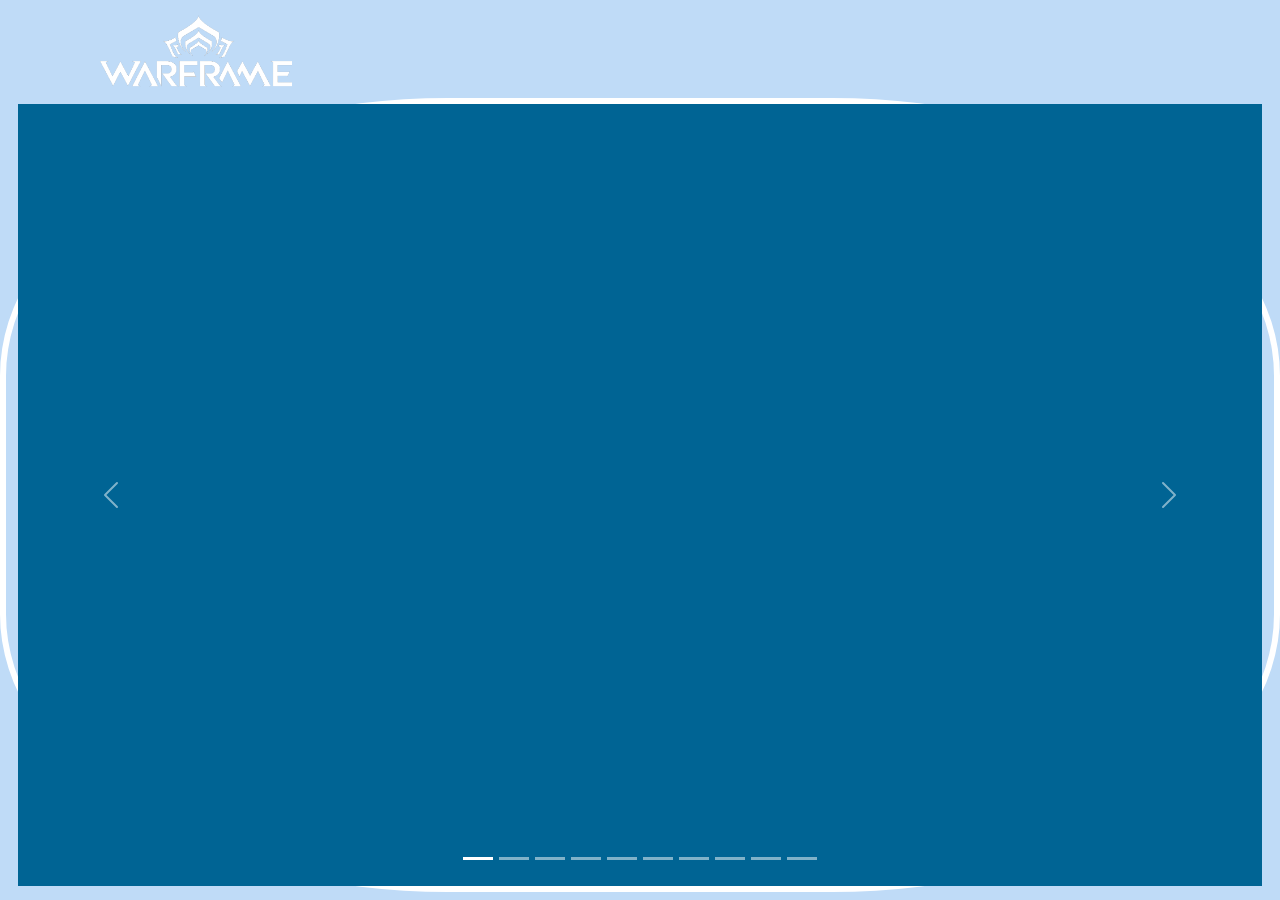
==== index.html @ a5e3ead3 "Comenzada reestructuracion" ====
<!DOCTYPE html>
<html lang="es">

<head>
    <meta charset="UTF-8">
    <meta http-equiv="X-UA-Compatible" content="IE=edge">
    <meta name="viewport" content="width=device-width, initial-scale=1.0">
    <title>Welcome to Warframe</title>
    <link rel="stylesheet" href="css/bootstrap/css/bootstrap.min.css">
    <link rel="stylesheet" href="css/sass/main.css">
    <script src="css/bootstrap/js/bootstrap.bundle.js"></script>
</head>

<body>
    <video src="media/video/background-video.webm" autoplay="true" muted="true" loop="true"></video>
    <div class="container-fluid">
        <div class="row">
            <div id="header" class="col-12">
                <img id="logo" src="media/img/logo.png">
            </div>
        </div>
        <div class="row">
            <div id="floatBox" class="col-12">
                <div id="slider" class="carousel slide" data-bs-ride="carousel">
                    <div class="carousel-indicators">
                        <button type="button" data-bs-target="#slider" data-bs-slide-to="0" class="active"
                            aria-current="true" aria-label="Slide 1"></button>
                        <button type="button" data-bs-target="#slider" data-bs-slide-to="1"
                            aria-label="Slide 2"></button>
                        <button type="button" data-bs-target="#slider" data-bs-slide-to="2"
                            aria-label="Slide 3"></button>
                        <button type="button" data-bs-target="#slider" data-bs-slide-to="3"
                            aria-label="Slide 4"></button>
                        <button type="button" data-bs-target="#slider" data-bs-slide-to="4"
                            aria-label="Slide 5"></button>
                        <button type="button" data-bs-target="#slider" data-bs-slide-to="5"
                            aria-label="Slide 6"></button>
                        <button type="button" data-bs-target="#slider" data-bs-slide-to="6"
                            aria-label="Slide 7"></button>
                        <button type="button" data-bs-target="#slider" data-bs-slide-to="7"
                            aria-label="Slide 8"></button>
                        <button type="button" data-bs-target="#slider" data-bs-slide-to="8"
                            aria-label="Slide 9"></button>
                        <button type="button" data-bs-target="#slider" data-bs-slide-to="9"
                            aria-label="Slide 10"></button>
                    </div>
                    <div class="carousel-inner">
                        <div class="carousel-item active">
                            <a href="./subpages/1_subpage.html">
                                <video class="videopj" autoplay loop muted>
                                    <source src="//n9e5v4d8.ssl.hwcdn.net/images/warframes/diorama/ash.webm">
                                </video>
                            </a>
                            <div class="carousel-caption d-none d-md-block">
                                <h5>Ash</h5>
                                <p>ASH ES IDEAL PARA JUGADORES QUE BUSCAN UN ENFOQUE MÁS CAUTELOSO AL COMBATIR.
                                    SUS HABILIDADES LETALES SE COMPLEMENTAN CON PODERES DE DISTRACCIÓN.</p>
                            </div>
                        </div>
                        <div class="carousel-item">
                            <a href="./subpages/1_subpage.html">
                                <video class="videopj" autoplay loop muted>
                                    <source src="//n9e5v4d8.ssl.hwcdn.net/images/warframes/diorama/atlas.webm">
                                </video>
                            </a>
                            <div class="carousel-caption d-none d-md-block">
                                <h5>Atlas</h5>
                                <p>TITÁN DE PIEDRA, SEÑOR DE LOS ELEMENTALES DE TIERRA.</p>
                            </div>
                        </div>
                        <div class="carousel-item">
                            <a href="./subpages/1_subpage.html">
                                <video class="videopj" autoplay loop muted>
                                    <source src="//n9e5v4d8.ssl.hwcdn.net/images/warframes/diorama/banshee.webm">
                                </video>
                            </a>
                            <div class="carousel-caption d-none d-md-block">
                                <h5>Banshee</h5>
                                <p>USANDO UNA COMBINACIÓN DE ATAQUES Y DETECCIÓN ACÚSTICA DE OBJETIVOS, BANSHEE
                                    ES IDEAL TANTO PARA UN ESTILO DE JUEGO SIGILOSO COMO PARA PAPELES DE APOYO.
                                </p>
                            </div>
                        </div>
                        <div class="carousel-item">
                            <a href="./subpages/1_subpage.html">
                                <video class="videopj" autoplay loop muted>
                                    <source src="//n9e5v4d8.ssl.hwcdn.net/images/warframes/diorama/baruuk.webm">
                                </video>
                            </a>
                            <div class="carousel-caption d-none d-md-block">
                                <h5>Baruuk</h5>
                                <p>CUÍDENSE DE LA FURIA DE ALGUIEN VERDADERAMENTE PACIENTE. LLEVADO MÁS ALLÁ DE
                                    SU LÍMITE, UN MAESTRO REACIO DESATA SU TORMENTA INTERNA.</p>
                            </div>
                        </div>
                        <div class="carousel-item">
                            <a href="./subpages/1_subpage.html">
                                <video class="videopj" autoplay loop muted>
                                    <source src="//n9e5v4d8.ssl.hwcdn.net/images/warframes/diorama/caliban.webm">
                                </video>
                            </a>
                            <div class="carousel-caption d-none d-md-block">
                                <h5>Caliban</h5>
                                <p>ESTE ES CALIBAN, EL SOBREVIVIENTE, EL QUE SE ADAPTA. HEREDERO DE LOS REINOS
                                    GEMELOS DE VIDA CONSCIENTE Y BIOLÓGICA. LIBÉRALO DEL ABERRANTE CAMINO AL QUE
                                    FUE CONSIGNADO POR SU CREADOR: ERRA.</p>
                            </div>
                        </div>
                        <div class="carousel-item">
                            <a href="./subpages/1_subpage.html">
                                <video class="videopj" autoplay loop muted>
                                    <source src="//n9e5v4d8.ssl.hwcdn.net/images/warframes/diorama/chroma.webm">
                                </video>
                            </a>
                            <div class="carousel-caption d-none d-md-block">
                                <h5>Chroma</h5>
                                <p>UN MAESTRO DE MORTALES ELEMENTOS, CHROMA PUEDE ALTERAR SU DAÑO AL CAMBIAR SU
                                    COLOR EMISIVO.</p>
                            </div>
                        </div>
                        <div class="carousel-item">
                            <a href="./subpages/1_subpage.html">
                                <video class="videopj" autoplay loop muted>
                                    <source src="//n9e5v4d8.ssl.hwcdn.net/images/warframes/diorama/ember.webm">
                                </video>
                            </a>
                            <div class="carousel-caption d-none d-md-block">
                                <h5>Ember</h5>
                                <p>EMBER ES UNA PESADILLA PARA OBJETIVOS CON BLINDAJE LIGERO. EMBER PUEDE
                                    SOBRECALENTAR EL AIRE, LO QUE PROPORCIONA SORPRENDENTES POSIBILIDADES DE
                                    CONTROL DE MASAS.</p>
                            </div>
                        </div>
                        <div class="carousel-item">
                            <a href="./subpages/1_subpage.html">
                                <video class="videopj" autoplay loop muted>
                                    <source src="//n9e5v4d8.ssl.hwcdn.net/images/warframes/diorama/equinox.webm">
                                </video>
                            </a>
                            <div class="carousel-caption d-none d-md-block">
                                <h5>Equinox</h5>
                                <p>DIVIDIDA ENTRE EL DÍA Y LA NOCHE, EQUINOX MANIFIESTA FORMAS AGRESIVAS Y
                                    DEFENSIVAS A SU VOLUNTAD.</p>
                            </div>
                        </div>
                        <div class="carousel-item">
                            <a href="./subpages/1_subpage.html">
                                <video class="videopj" autoplay loop muted>
                                    <source src="//n9e5v4d8.ssl.hwcdn.net/images/warframes/diorama/excalibur.webm">
                                </video>
                            </a>
                            <div class="carousel-caption d-none d-md-block">
                                <h5>Excalibur</h5>
                                <p>UN EQUILIBRIO PERFECTO ENTRE MOVILIDAD Y OFENSIVA, EXCALIBUR ES EL WARFRAME
                                    IDEAL PARA JUGADORES NUEVOS.

                                </p>
                            </div>
                        </div>
                        <div class="carousel-item">
                            <a href="./subpages/1_subpage.html">
                                <video class="videopj" autoplay loop muted>
                                    <source src="//n9e5v4d8.ssl.hwcdn.net/images/warframes/diorama/frost.webm">
                                </video>
                            </a>
                            <div class="carousel-caption d-none d-md-block">
                                <h5>Frost</h5>
                                <p>CANALIZANDO LA HUMEDAD Y VAPOR DEL ENTORNO, FROST CREA FORMIDABLES DEFENSAS Y
                                    ATAQUES LETALES DE CONDICIONES BAJO CERO.
                                </p>
                            </div>
                        </div>
                    </div>
                    <button class="carousel-control-prev" type="button" data-bs-target="#slider" data-bs-slide="prev">
                        <span class="carousel-control-prev-icon" aria-hidden="true"></span>
                        <span class="visually-hidden">Previous</span>
                    </button>
                    <button class="carousel-control-next" type="button" data-bs-target="#slider" data-bs-slide="next">
                        <span class="carousel-control-next-icon" aria-hidden="true"></span>
                        <span class="visually-hidden">Next</span>
                    </button>
                </div>
            </div>
        </div>
    </div>
</body>

</html>
---- css/sass/main.css ----
* {
  margin: 0;
  padding: 0;
}

html, body {
  height: 100%;
  background-color: #BFDBF7;
}

video {
  position: absolute;
  right: 0;
  bottom: 0;
  z-index: 0;
}

.container-fluid {
  position: relative;
  z-index: 1;
}

.container-fluid {
  height: 100vh;
}

.row:nth-child(2) {
  height: calc(100vh - 106.34px);
}

#header {
  padding: 10px 100px;
}
#header #logo {
  max-width: 15vw;
}

#floatBox {
  border: 6px solid white;
  border-radius: 35%;
}

.carousel-caption {
  background-color: rgba(0, 0, 0, 0.5);
  font-family: "Agency FB";
  font-weight: 900;
  border-radius: 35%;
}

#title {
  color: white;
  font-family: Verdana, Geneva, Tahoma, sans-serif;
  font-size: 6vh;
  position: relative;
  top: 3.5vh;
  left: 5vh;
}

#slider {
  background-color: #006494;
  height: 100%;
}

.footer {
  position: fixed;
  left: 50%;
  bottom: -20px;
  width: 140vh;
  height: 4vh;
  background-color: #051923;
  color: white;
  transform: translate(-50%, -50%);
}/*# sourceMappingURL=main.css.map */
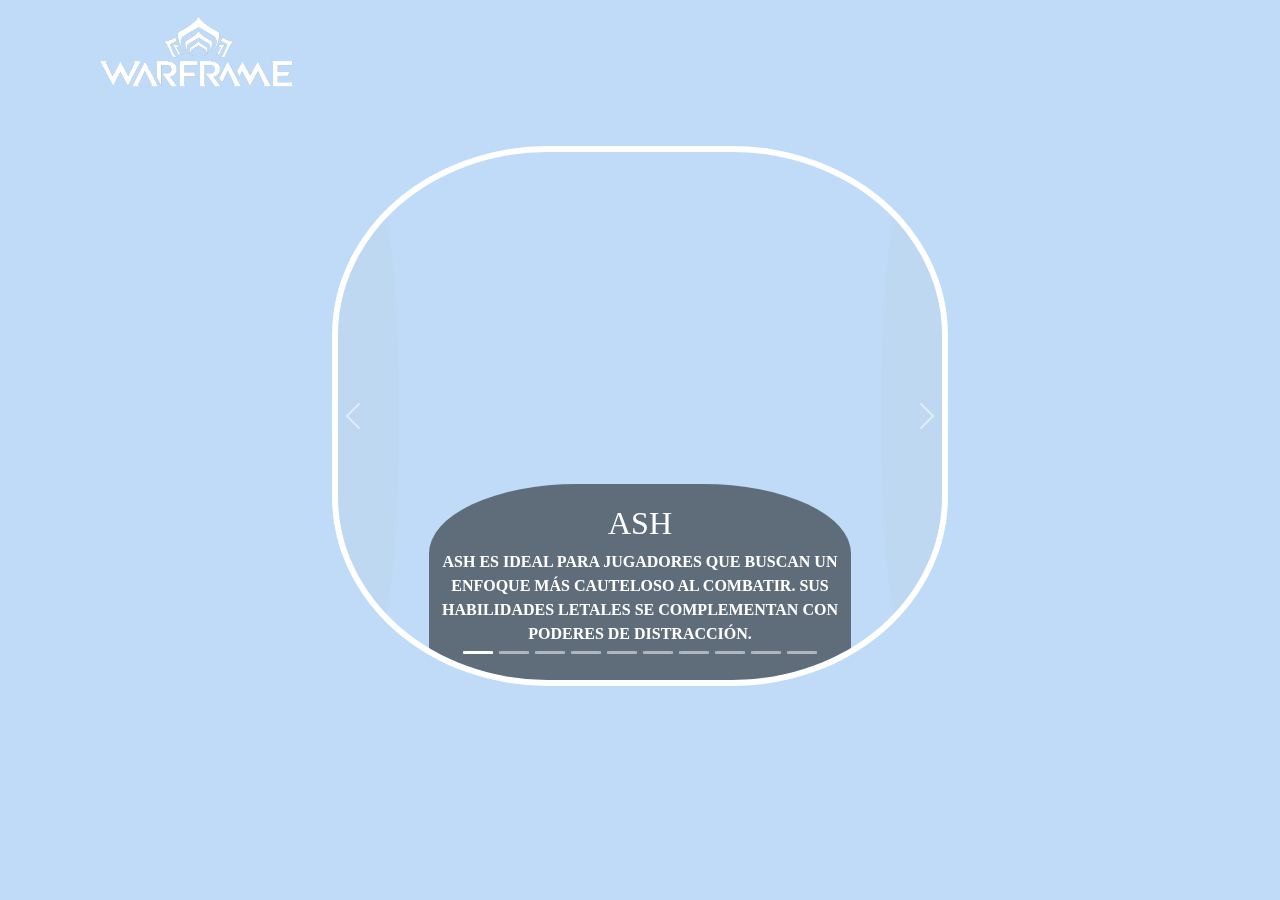
==== commit 4aa61d21: "index migrado a bootstrap" ====
--- a/index.html
+++ b/index.html
@@ -16,12 +16,13 @@
     <div class="container-fluid">
         <div class="row">
             <div id="header" class="col-12">
-                <img id="logo" src="media/img/logo.png">
+                <img src="media/img/logo.png">
             </div>
         </div>
         <div class="row">
-            <div id="floatBox" class="col-12">
-                <div id="slider" class="carousel slide" data-bs-ride="carousel">
+            <div class="col-3"></div>
+            <div class="col-6 mt-5">
+                <div id="slider" class="carousel slide" data-bs-ride="carousel" data-bs-interval="10000">
                     <div class="carousel-indicators">
                         <button type="button" data-bs-target="#slider" data-bs-slide-to="0" class="active"
                             aria-current="true" aria-label="Slide 1"></button>
@@ -52,122 +53,119 @@
                                 </video>
                             </a>
                             <div class="carousel-caption d-none d-md-block">
-                                <h5>Ash</h5>
-                                <p>ASH ES IDEAL PARA JUGADORES QUE BUSCAN UN ENFOQUE MÁS CAUTELOSO AL COMBATIR.
-                                    SUS HABILIDADES LETALES SE COMPLEMENTAN CON PODERES DE DISTRACCIÓN.</p>
+                                <h2>Ash</h2>
+                                <p>Ash es ideal para jugadores que buscan un enfoque más cauteloso al combatir.
+                                Sus habilidades letales se complementan con poderes de distracción.</p>
                             </div>
                         </div>
                         <div class="carousel-item">
-                            <a href="./subpages/1_subpage.html">
+                            <a href="./subpages/2_subpage.html">
                                 <video class="videopj" autoplay loop muted>
                                     <source src="//n9e5v4d8.ssl.hwcdn.net/images/warframes/diorama/atlas.webm">
                                 </video>
                             </a>
                             <div class="carousel-caption d-none d-md-block">
-                                <h5>Atlas</h5>
-                                <p>TITÁN DE PIEDRA, SEÑOR DE LOS ELEMENTALES DE TIERRA.</p>
+                                <h2>Atlas</h2>
+                                <p>Titán de piedra, señor de los elementales de tierra.</p>
                             </div>
                         </div>
                         <div class="carousel-item">
-                            <a href="./subpages/1_subpage.html">
+                            <a href="./subpages/3_subpage.html">
                                 <video class="videopj" autoplay loop muted>
                                     <source src="//n9e5v4d8.ssl.hwcdn.net/images/warframes/diorama/banshee.webm">
                                 </video>
                             </a>
                             <div class="carousel-caption d-none d-md-block">
-                                <h5>Banshee</h5>
-                                <p>USANDO UNA COMBINACIÓN DE ATAQUES Y DETECCIÓN ACÚSTICA DE OBJETIVOS, BANSHEE
-                                    ES IDEAL TANTO PARA UN ESTILO DE JUEGO SIGILOSO COMO PARA PAPELES DE APOYO.
+                                <h2>Banshee</h2>
+                                <p>Usando una combinación de ataques y detección acústica de objetivos, banshee
+                                    es ideal tanto para un estilo de juego sigiloso como para papeles de apoyo.
                                 </p>
                             </div>
                         </div>
                         <div class="carousel-item">
-                            <a href="./subpages/1_subpage.html">
+                            <a href="./subpages/4_subpage.html">
                                 <video class="videopj" autoplay loop muted>
                                     <source src="//n9e5v4d8.ssl.hwcdn.net/images/warframes/diorama/baruuk.webm">
                                 </video>
                             </a>
                             <div class="carousel-caption d-none d-md-block">
-                                <h5>Baruuk</h5>
-                                <p>CUÍDENSE DE LA FURIA DE ALGUIEN VERDADERAMENTE PACIENTE. LLEVADO MÁS ALLÁ DE
-                                    SU LÍMITE, UN MAESTRO REACIO DESATA SU TORMENTA INTERNA.</p>
+                                <h2>Baruuk</h2>
+                                <p>Cuídense de la furia de alguien verdaderamente paciente, llevado más allá de
+                                    su límite. Un maestro reacio desata su tormenta interna.</p>
                             </div>
                         </div>
                         <div class="carousel-item">
-                            <a href="./subpages/1_subpage.html">
+                            <a href="./subpages/5_subpage.html">
                                 <video class="videopj" autoplay loop muted>
                                     <source src="//n9e5v4d8.ssl.hwcdn.net/images/warframes/diorama/caliban.webm">
                                 </video>
                             </a>
                             <div class="carousel-caption d-none d-md-block">
-                                <h5>Caliban</h5>
-                                <p>ESTE ES CALIBAN, EL SOBREVIVIENTE, EL QUE SE ADAPTA. HEREDERO DE LOS REINOS
-                                    GEMELOS DE VIDA CONSCIENTE Y BIOLÓGICA. LIBÉRALO DEL ABERRANTE CAMINO AL QUE
-                                    FUE CONSIGNADO POR SU CREADOR: ERRA.</p>
+                                <h2>Caliban</h2>
+                                <p>Este es caliban, el sobreviviente, el que se adapta. Heredero de los reinos
+                                    gemelos de vida consciente y biológica. Libéralo del aberrante camino al que
+                                    fue consignado por su creador: erra.</p>
                             </div>
                         </div>
                         <div class="carousel-item">
-                            <a href="./subpages/1_subpage.html">
+                            <a href="./subpages/6_subpage.html">
                                 <video class="videopj" autoplay loop muted>
                                     <source src="//n9e5v4d8.ssl.hwcdn.net/images/warframes/diorama/chroma.webm">
                                 </video>
                             </a>
                             <div class="carousel-caption d-none d-md-block">
-                                <h5>Chroma</h5>
-                                <p>UN MAESTRO DE MORTALES ELEMENTOS, CHROMA PUEDE ALTERAR SU DAÑO AL CAMBIAR SU
-                                    COLOR EMISIVO.</p>
+                                <h2>Chroma</h2>
+                                <p>Un maestro de mortales elementos, chroma puede alterar su daño al cambiar su
+                                    color emisivo.</p>
                             </div>
                         </div>
                         <div class="carousel-item">
-                            <a href="./subpages/1_subpage.html">
+                            <a href="./subpages/7_subpage.html">
                                 <video class="videopj" autoplay loop muted>
                                     <source src="//n9e5v4d8.ssl.hwcdn.net/images/warframes/diorama/ember.webm">
                                 </video>
                             </a>
                             <div class="carousel-caption d-none d-md-block">
-                                <h5>Ember</h5>
-                                <p>EMBER ES UNA PESADILLA PARA OBJETIVOS CON BLINDAJE LIGERO. EMBER PUEDE
-                                    SOBRECALENTAR EL AIRE, LO QUE PROPORCIONA SORPRENDENTES POSIBILIDADES DE
-                                    CONTROL DE MASAS.</p>
+                                <h2>Ember</h2>
+                                <p>Ember es una pesadilla para objetivos con blindaje ligero. Ember puede
+                                    sobrecalentar el aire, lo que proporciona sorprendentes posibilidades de
+                                    control de masas.</p>
                             </div>
                         </div>
                         <div class="carousel-item">
-                            <a href="./subpages/1_subpage.html">
+                            <a href="./subpages/8_subpage.html">
                                 <video class="videopj" autoplay loop muted>
                                     <source src="//n9e5v4d8.ssl.hwcdn.net/images/warframes/diorama/equinox.webm">
                                 </video>
                             </a>
                             <div class="carousel-caption d-none d-md-block">
-                                <h5>Equinox</h5>
-                                <p>DIVIDIDA ENTRE EL DÍA Y LA NOCHE, EQUINOX MANIFIESTA FORMAS AGRESIVAS Y
-                                    DEFENSIVAS A SU VOLUNTAD.</p>
+                                <h2>Equinox</h2>
+                                <p>Dividida entre el día y la noche, equinox manifiesta formas agresivas y
+                                    defensivas a su voluntad.</p>
                             </div>
                         </div>
                         <div class="carousel-item">
-                            <a href="./subpages/1_subpage.html">
+                            <a href="./subpages/9_subpage.html">
                                 <video class="videopj" autoplay loop muted>
                                     <source src="//n9e5v4d8.ssl.hwcdn.net/images/warframes/diorama/excalibur.webm">
                                 </video>
                             </a>
                             <div class="carousel-caption d-none d-md-block">
-                                <h5>Excalibur</h5>
-                                <p>UN EQUILIBRIO PERFECTO ENTRE MOVILIDAD Y OFENSIVA, EXCALIBUR ES EL WARFRAME
-                                    IDEAL PARA JUGADORES NUEVOS.
-
-                                </p>
+                                <h2>Excalibur</h2>
+                                <p>Un equilibrio perfecto entre movilidad y ofensiva, excalibur es el warframe
+                                    ideal para jugadores nuevos.</p>
                             </div>
                         </div>
                         <div class="carousel-item">
-                            <a href="./subpages/1_subpage.html">
+                            <a href="./subpages/10_subpage.html">
                                 <video class="videopj" autoplay loop muted>
                                     <source src="//n9e5v4d8.ssl.hwcdn.net/images/warframes/diorama/frost.webm">
                                 </video>
                             </a>
                             <div class="carousel-caption d-none d-md-block">
-                                <h5>Frost</h5>
-                                <p>CANALIZANDO LA HUMEDAD Y VAPOR DEL ENTORNO, FROST CREA FORMIDABLES DEFENSAS Y
-                                    ATAQUES LETALES DE CONDICIONES BAJO CERO.
-                                </p>
+                                <h2>Frost</h2>
+                                <p>Canalizando la humedad y vapor del entorno, frost crea formidables defensas y
+                                    ataques letales de condiciones bajo cero.</p>
                             </div>
                         </div>
                     </div>
@@ -181,6 +179,7 @@
                     </button>
                 </div>
             </div>
+            <div class="col-3"></div>
         </div>
     </div>
 </body>
--- a/css/sass/main.css
+++ b/css/sass/main.css
@@ -1,73 +1,53 @@
-* {
-  margin: 0;
-  padding: 0;
-}
-
-html, body {
-  height: 100%;
+body {
+  height: 100vh;
   background-color: #BFDBF7;
 }
-
-video {
+body > video {
   position: absolute;
   right: 0;
   bottom: 0;
-  z-index: 0;
 }
-
-.container-fluid {
-  position: relative;
-  z-index: 1;
-}
-
-.container-fluid {
-  height: 100vh;
-}
-
-.row:nth-child(2) {
-  height: calc(100vh - 106.34px);
+body .row:nth-child(2) {
+  height: calc(100vh - 137.72px);
 }
 
 #header {
+  position: relative;
+  z-index: 10;
   padding: 10px 100px;
 }
-#header #logo {
+#header img {
   max-width: 15vw;
 }
 
-#floatBox {
+.carousel {
+  height: 60vh;
   border: 6px solid white;
   border-radius: 35%;
+  overflow: hidden;
+}
+.carousel video {
+  height: 59vh;
+}
+.carousel button {
+  background-color: rgba(187, 187, 187, 0.1647058824);
+  border-radius: 45%;
+}
+.carousel button[class*=prev] {
+  margin-left: -30px;
+}
+.carousel button[class*=next] {
+  margin-right: -30px;
 }
 
 .carousel-caption {
+  font-family: "Agency FB";
+  text-transform: uppercase;
   background-color: rgba(0, 0, 0, 0.5);
-  font-family: "Agency FB";
+  border-top-left-radius: 35%;
+  border-top-right-radius: 35%;
+  margin-bottom: -12px;
+}
+.carousel-caption p {
   font-weight: 900;
-  border-radius: 35%;
-}
-
-#title {
-  color: white;
-  font-family: Verdana, Geneva, Tahoma, sans-serif;
-  font-size: 6vh;
-  position: relative;
-  top: 3.5vh;
-  left: 5vh;
-}
-
-#slider {
-  background-color: #006494;
-  height: 100%;
-}
-
-.footer {
-  position: fixed;
-  left: 50%;
-  bottom: -20px;
-  width: 140vh;
-  height: 4vh;
-  background-color: #051923;
-  color: white;
-  transform: translate(-50%, -50%);
 }/*# sourceMappingURL=main.css.map */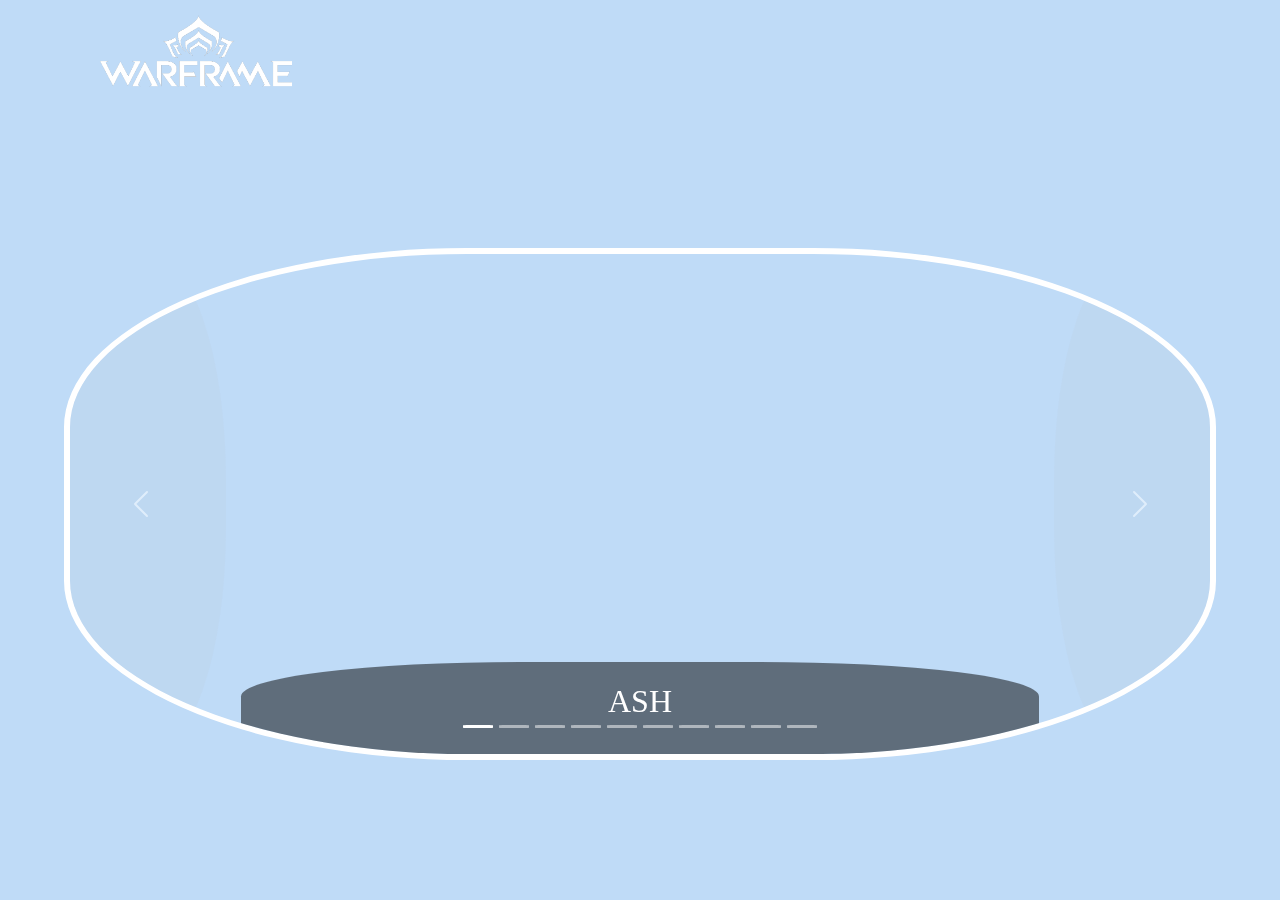
==== commit 57397868: "Más responsividad" ====
--- a/index.html
+++ b/index.html
@@ -19,9 +19,9 @@
                 <img src="media/img/logo.png">
             </div>
         </div>
-        <div class="row">
-            <div class="col-3"></div>
-            <div class="col-6 mt-5">
+        <div class="row d-flex align-content-center">
+            <div class="col-2"></div>
+            <div class="col-8 mt-lg-5 mt-2">
                 <div id="slider" class="carousel slide" data-bs-ride="carousel" data-bs-interval="10000">
                     <div class="carousel-indicators">
                         <button type="button" data-bs-target="#slider" data-bs-slide-to="0" class="active"
@@ -52,7 +52,7 @@
                                     <source src="//n9e5v4d8.ssl.hwcdn.net/images/warframes/diorama/ash.webm">
                                 </video>
                             </a>
-                            <div class="carousel-caption d-none d-md-block">
+                            <div class="carousel-caption">
                                 <h2>Ash</h2>
                                 <p>Ash es ideal para jugadores que buscan un enfoque más cauteloso al combatir.
                                 Sus habilidades letales se complementan con poderes de distracción.</p>
@@ -64,7 +64,7 @@
                                     <source src="//n9e5v4d8.ssl.hwcdn.net/images/warframes/diorama/atlas.webm">
                                 </video>
                             </a>
-                            <div class="carousel-caption d-none d-md-block">
+                            <div class="carousel-caption">
                                 <h2>Atlas</h2>
                                 <p>Titán de piedra, señor de los elementales de tierra.</p>
                             </div>
@@ -75,7 +75,7 @@
                                     <source src="//n9e5v4d8.ssl.hwcdn.net/images/warframes/diorama/banshee.webm">
                                 </video>
                             </a>
-                            <div class="carousel-caption d-none d-md-block">
+                            <div class="carousel-caption">
                                 <h2>Banshee</h2>
                                 <p>Usando una combinación de ataques y detección acústica de objetivos, banshee
                                     es ideal tanto para un estilo de juego sigiloso como para papeles de apoyo.
@@ -88,7 +88,7 @@
                                     <source src="//n9e5v4d8.ssl.hwcdn.net/images/warframes/diorama/baruuk.webm">
                                 </video>
                             </a>
-                            <div class="carousel-caption d-none d-md-block">
+                            <div class="carousel-caption">
                                 <h2>Baruuk</h2>
                                 <p>Cuídense de la furia de alguien verdaderamente paciente, llevado más allá de
                                     su límite. Un maestro reacio desata su tormenta interna.</p>
@@ -100,7 +100,7 @@
                                     <source src="//n9e5v4d8.ssl.hwcdn.net/images/warframes/diorama/caliban.webm">
                                 </video>
                             </a>
-                            <div class="carousel-caption d-none d-md-block">
+                            <div class="carousel-caption">
                                 <h2>Caliban</h2>
                                 <p>Este es caliban, el sobreviviente, el que se adapta. Heredero de los reinos
                                     gemelos de vida consciente y biológica. Libéralo del aberrante camino al que
@@ -113,7 +113,7 @@
                                     <source src="//n9e5v4d8.ssl.hwcdn.net/images/warframes/diorama/chroma.webm">
                                 </video>
                             </a>
-                            <div class="carousel-caption d-none d-md-block">
+                            <div class="carousel-caption">
                                 <h2>Chroma</h2>
                                 <p>Un maestro de mortales elementos, chroma puede alterar su daño al cambiar su
                                     color emisivo.</p>
@@ -125,7 +125,7 @@
                                     <source src="//n9e5v4d8.ssl.hwcdn.net/images/warframes/diorama/ember.webm">
                                 </video>
                             </a>
-                            <div class="carousel-caption d-none d-md-block">
+                            <div class="carousel-caption">
                                 <h2>Ember</h2>
                                 <p>Ember es una pesadilla para objetivos con blindaje ligero. Ember puede
                                     sobrecalentar el aire, lo que proporciona sorprendentes posibilidades de
@@ -138,7 +138,7 @@
                                     <source src="//n9e5v4d8.ssl.hwcdn.net/images/warframes/diorama/equinox.webm">
                                 </video>
                             </a>
-                            <div class="carousel-caption d-none d-md-block">
+                            <div class="carousel-caption">
                                 <h2>Equinox</h2>
                                 <p>Dividida entre el día y la noche, equinox manifiesta formas agresivas y
                                     defensivas a su voluntad.</p>
@@ -150,7 +150,7 @@
                                     <source src="//n9e5v4d8.ssl.hwcdn.net/images/warframes/diorama/excalibur.webm">
                                 </video>
                             </a>
-                            <div class="carousel-caption d-none d-md-block">
+                            <div class="carousel-caption">
                                 <h2>Excalibur</h2>
                                 <p>Un equilibrio perfecto entre movilidad y ofensiva, excalibur es el warframe
                                     ideal para jugadores nuevos.</p>
@@ -162,7 +162,7 @@
                                     <source src="//n9e5v4d8.ssl.hwcdn.net/images/warframes/diorama/frost.webm">
                                 </video>
                             </a>
-                            <div class="carousel-caption d-none d-md-block">
+                            <div class="carousel-caption">
                                 <h2>Frost</h2>
                                 <p>Canalizando la humedad y vapor del entorno, frost crea formidables defensas y
                                     ataques letales de condiciones bajo cero.</p>
@@ -179,7 +179,7 @@
                     </button>
                 </div>
             </div>
-            <div class="col-3"></div>
+            <div class="col-2"></div>
         </div>
     </div>
 </body>
--- a/css/sass/main.css
+++ b/css/sass/main.css
@@ -21,13 +21,19 @@
 }
 
 .carousel {
-  height: 60vh;
+  height: 30.4vw;
   border: 6px solid white;
   border-radius: 35%;
   overflow: hidden;
 }
+.carousel a {
+  display: flex;
+  justify-content: center;
+  height: 30.2vw;
+  width: 100%;
+}
 .carousel video {
-  height: 59vh;
+  height: 35vw;
 }
 .carousel button {
   background-color: rgba(187, 187, 187, 0.1647058824);
@@ -50,4 +56,32 @@
 }
 .carousel-caption p {
   font-weight: 900;
+}
+
+@media screen and (max-width: 1300px) {
+  .col-2, p {
+    display: none;
+  }
+  .col-8 {
+    width: 100%;
+    padding: 10px 5% 10px 5%;
+  }
+  .carousel {
+    height: 40vw;
+  }
+  .carousel a {
+    height: 40.2vw;
+  }
+  .carousel h2 {
+    margin-bottom: 20px;
+  }
+  .carousel video {
+    height: 45.4vw;
+  }
+  .carousel button[class*=prev] {
+    margin-left: -15px;
+  }
+  .carousel button[class*=next] {
+    margin-right: -15px;
+  }
 }/*# sourceMappingURL=main.css.map */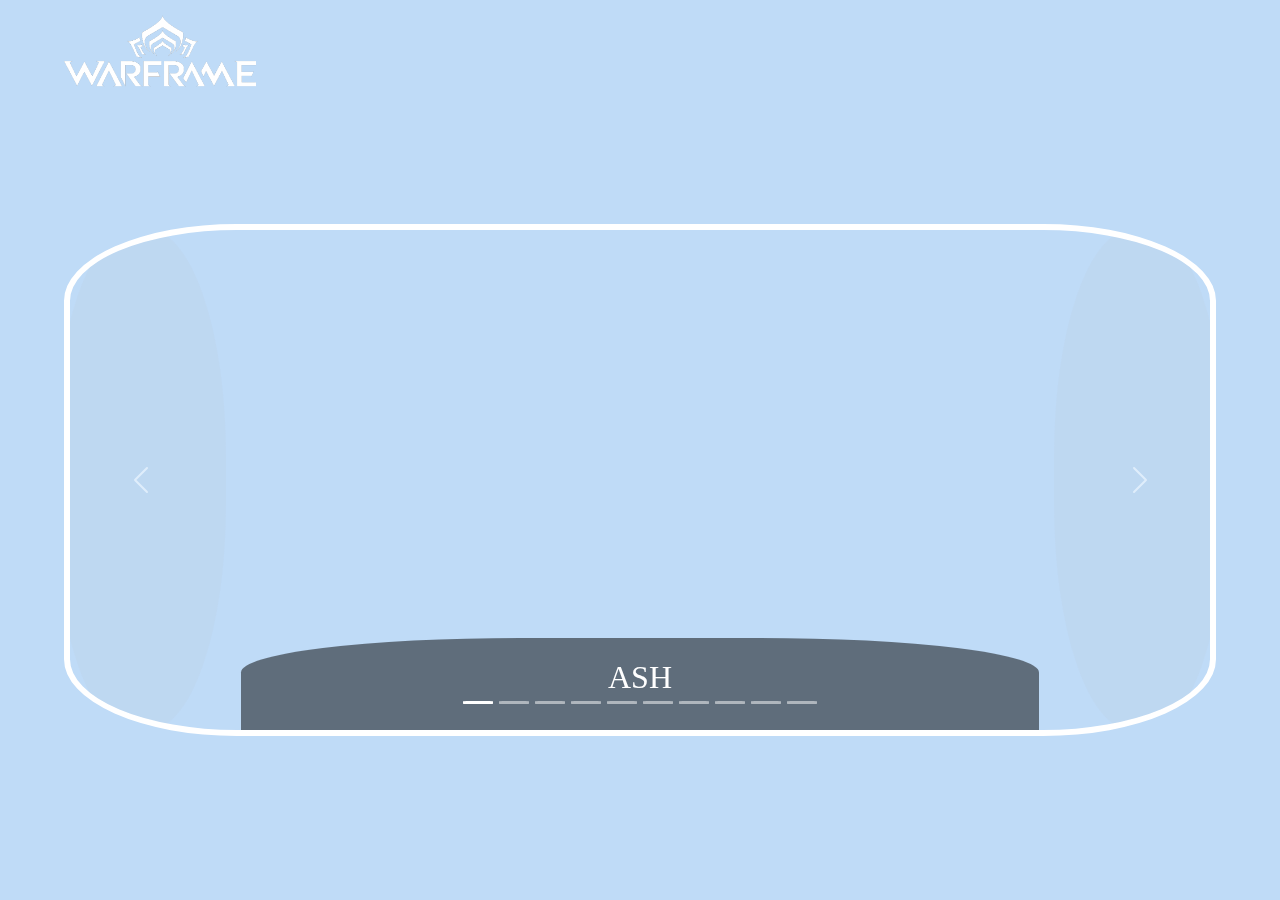
==== commit d2f01dae: "Más responsividad" ====
--- a/index.html
+++ b/index.html
@@ -21,7 +21,7 @@
         </div>
         <div class="row d-flex align-content-center">
             <div class="col-2"></div>
-            <div class="col-8 mt-lg-5 mt-2">
+            <div class="col-8">
                 <div id="slider" class="carousel slide" data-bs-ride="carousel" data-bs-interval="10000">
                     <div class="carousel-indicators">
                         <button type="button" data-bs-target="#slider" data-bs-slide-to="0" class="active"
--- a/css/sass/main.css
+++ b/css/sass/main.css
@@ -1,6 +1,7 @@
 body {
   height: 100vh;
   background-color: #BFDBF7;
+  overflow: hidden;
 }
 body > video {
   position: absolute;
@@ -14,7 +15,7 @@
 #header {
   position: relative;
   z-index: 10;
-  padding: 10px 100px;
+  padding: 10px 5%;
 }
 #header img {
   max-width: 15vw;
@@ -23,7 +24,7 @@
 .carousel {
   height: 30.4vw;
   border: 6px solid white;
-  border-radius: 35%;
+  border-radius: 15%;
   overflow: hidden;
 }
 .carousel a {
@@ -58,6 +59,24 @@
   font-weight: 900;
 }
 
+.card {
+  border: none;
+}
+
+.card-header {
+  background-color: #051923;
+  color: #006494;
+}
+.card-header img {
+  position: absolute;
+  top: -40px;
+  left: -20px;
+}
+
+.card-body {
+  background-color: #BFDBF7;
+}
+
 @media screen and (max-width: 1300px) {
   .col-2, p {
     display: none;
@@ -84,4 +103,67 @@
   .carousel button[class*=next] {
     margin-right: -15px;
   }
+}
+@media screen and (max-width: 600px) {
+  .carousel {
+    height: 90vw;
+    border-radius: 10%;
+  }
+  .carousel a {
+    height: 90.2vw;
+  }
+  .carousel h2 {
+    margin-bottom: 20px;
+  }
+  .carousel video {
+    height: 88.4vw;
+  }
+}
+@media screen and (max-height: 600px) {
+  body > video {
+    display: none;
+  }
+  #header img {
+    max-width: 10vw;
+  }
+  .container-fluid .row:nth-child(2) {
+    position: fixed;
+    top: 0;
+    right: 0;
+    left: 0;
+    height: 100vh;
+  }
+  .container-fluid .row:nth-child(2) .col-8 {
+    padding: 0;
+  }
+  .carousel {
+    height: 100vh;
+    border: none;
+    border-radius: 0;
+  }
+  .carousel a {
+    height: 100vh;
+  }
+  .carousel h2 {
+    margin-bottom: 40px;
+  }
+  .carousel video {
+    height: 115.4%;
+    margin-top: -5%;
+  }
+  .carousel button[class*=prev] {
+    margin-left: -65px;
+  }
+  .carousel button[class*=prev] > span {
+    margin-right: -60px;
+  }
+  .carousel button[class*=next] {
+    margin-right: -65px;
+  }
+  .carousel button[class*=next] > span {
+    margin-left: -60px;
+  }
+  .carousel-caption {
+    bottom: 0;
+  }
 }/*# sourceMappingURL=main.css.map */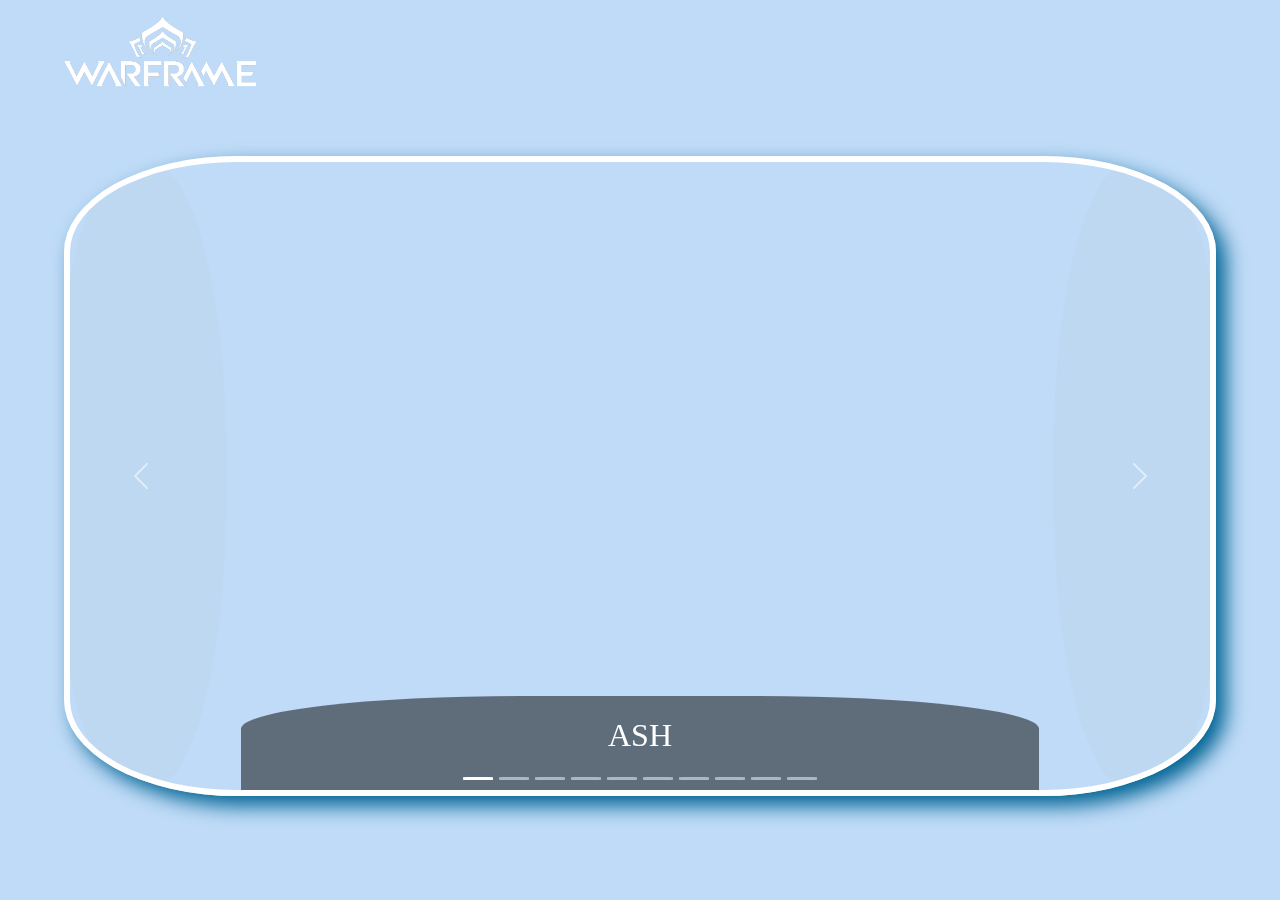
==== commit 6018f0f0: "Mejor responsividad index" ====
--- a/index.html
+++ b/index.html
@@ -19,11 +19,11 @@
                 <img src="media/img/logo.png">
             </div>
         </div>
-        <div class="row d-flex align-content-center">
+        <div class="row pt-5">
             <div class="col-2"></div>
             <div class="col-8">
                 <div id="slider" class="carousel slide" data-bs-ride="carousel" data-bs-interval="10000">
-                    <div class="carousel-indicators">
+                    <div class="carousel-indicators d-flex align-items-end">
                         <button type="button" data-bs-target="#slider" data-bs-slide-to="0" class="active"
                             aria-current="true" aria-label="Slide 1"></button>
                         <button type="button" data-bs-target="#slider" data-bs-slide-to="1"
--- a/css/sass/main.css
+++ b/css/sass/main.css
@@ -2,11 +2,6 @@
   height: 100vh;
   background-color: #BFDBF7;
   overflow: hidden;
-}
-body > video {
-  position: absolute;
-  right: 0;
-  bottom: 0;
 }
 body .row:nth-child(2) {
   height: calc(100vh - 137.72px);
@@ -21,20 +16,47 @@
   max-width: 15vw;
 }
 
+video {
+  position: absolute;
+  min-width: 100%;
+  min-height: 100%;
+}
+
 .carousel {
   height: 30.4vw;
+  box-shadow: 10px 10px 20px #006494;
   border: 6px solid white;
   border-radius: 15%;
   overflow: hidden;
 }
+.carousel video {
+  max-width: 100%;
+}
+.carousel .carousel-indicators {
+  margin-bottom: 0;
+}
+.carousel .carousel-caption {
+  bottom: 0;
+  font-family: "Agency FB";
+  text-transform: uppercase;
+  background-color: rgba(0, 0, 0, 0.5);
+  border-top-left-radius: 35%;
+  border-top-right-radius: 35%;
+  padding-bottom: 1rem;
+}
+.carousel .carousel-caption p {
+  font-weight: 900;
+}
+.carousel div:not(.carousel-caption) {
+  height: 100%;
+}
 .carousel a {
+  position: relative;
   display: flex;
   justify-content: center;
-  height: 30.2vw;
+  align-items: center;
+  height: 100%;
   width: 100%;
-}
-.carousel video {
-  height: 35vw;
 }
 .carousel button {
   background-color: rgba(187, 187, 187, 0.1647058824);
@@ -45,18 +67,6 @@
 }
 .carousel button[class*=next] {
   margin-right: -30px;
-}
-
-.carousel-caption {
-  font-family: "Agency FB";
-  text-transform: uppercase;
-  background-color: rgba(0, 0, 0, 0.5);
-  border-top-left-radius: 35%;
-  border-top-right-radius: 35%;
-  margin-bottom: -12px;
-}
-.carousel-caption p {
-  font-weight: 900;
 }
 
 .card {
@@ -77,6 +87,14 @@
   background-color: #BFDBF7;
 }
 
+@media screen and (min-width: 2800px) {
+  .carousel {
+    height: 25vw;
+  }
+  .carousel h2 {
+    margin-bottom: 20px;
+  }
+}
 @media screen and (max-width: 1300px) {
   .col-2, p {
     display: none;
@@ -86,16 +104,13 @@
     padding: 10px 5% 10px 5%;
   }
   .carousel {
-    height: 40vw;
+    height: 50vw;
   }
-  .carousel a {
-    height: 40.2vw;
+  .carousel video {
+    max-width: 120%;
   }
   .carousel h2 {
     margin-bottom: 20px;
-  }
-  .carousel video {
-    height: 45.4vw;
   }
   .carousel button[class*=prev] {
     margin-left: -15px;
@@ -104,19 +119,16 @@
     margin-right: -15px;
   }
 }
-@media screen and (max-width: 600px) {
+@media screen and (max-width: 900px) {
   .carousel {
-    height: 90vw;
+    height: 80vw;
     border-radius: 10%;
   }
-  .carousel a {
-    height: 90.2vw;
+  .carousel video {
+    max-width: 185%;
   }
   .carousel h2 {
     margin-bottom: 20px;
-  }
-  .carousel video {
-    height: 88.4vw;
   }
 }
 @media screen and (max-height: 600px) {
@@ -132,6 +144,7 @@
     right: 0;
     left: 0;
     height: 100vh;
+    padding-top: 0 !important;
   }
   .container-fluid .row:nth-child(2) .col-8 {
     padding: 0;
@@ -141,15 +154,8 @@
     border: none;
     border-radius: 0;
   }
-  .carousel a {
-    height: 100vh;
-  }
   .carousel h2 {
     margin-bottom: 40px;
-  }
-  .carousel video {
-    height: 115.4%;
-    margin-top: -5%;
   }
   .carousel button[class*=prev] {
     margin-left: -65px;
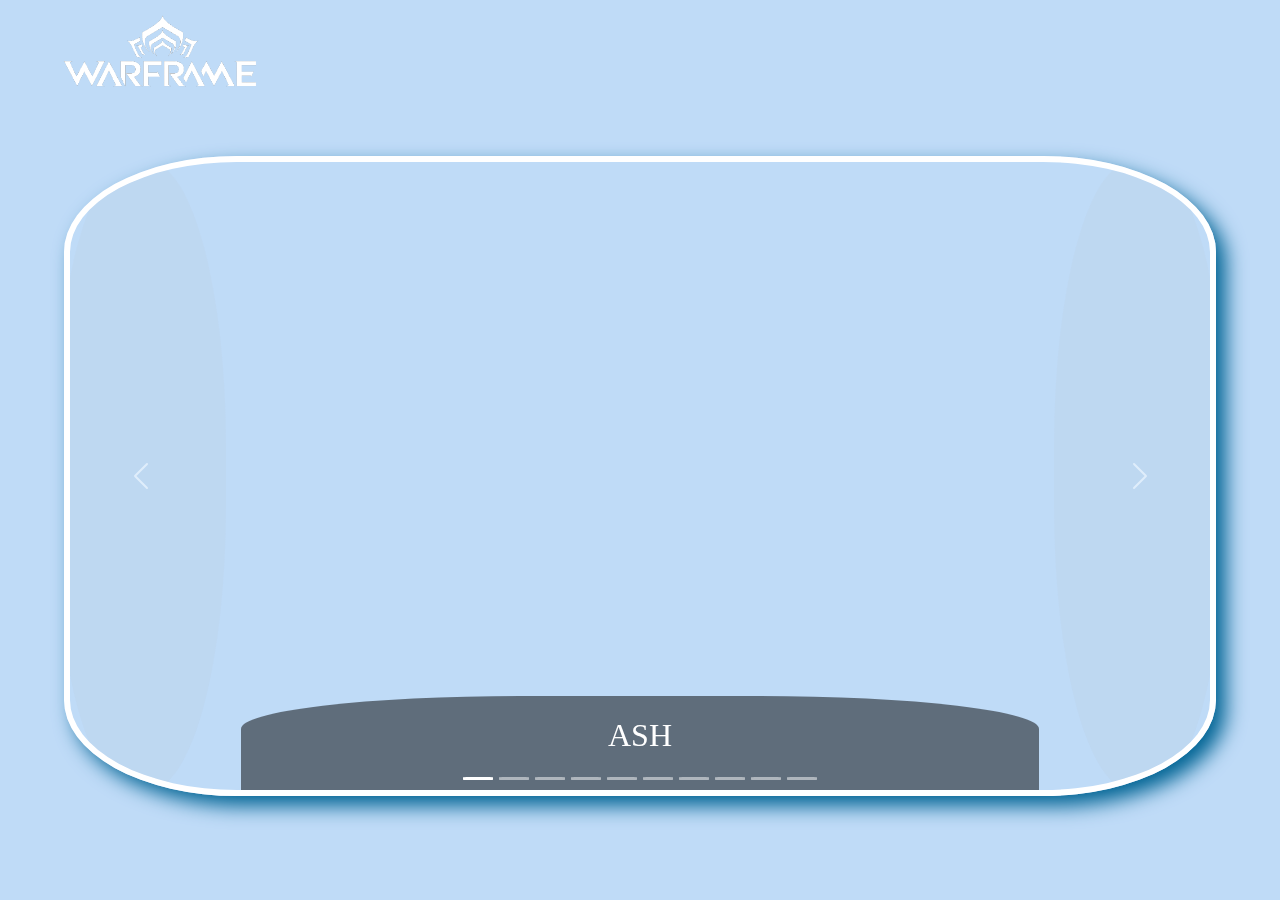
==== commit d5095c02: "RC-1" ====
--- a/index.html
+++ b/index.html
@@ -47,7 +47,7 @@
                     </div>
                     <div class="carousel-inner">
                         <div class="carousel-item active">
-                            <a href="./subpages/1_subpage.html">
+                            <a href="./subpages/ash.html">
                                 <video class="videopj" autoplay loop muted>
                                     <source src="//n9e5v4d8.ssl.hwcdn.net/images/warframes/diorama/ash.webm">
                                 </video>
@@ -59,7 +59,7 @@
                             </div>
                         </div>
                         <div class="carousel-item">
-                            <a href="./subpages/2_subpage.html">
+                            <a href="./subpages/atlas.html">
                                 <video class="videopj" autoplay loop muted>
                                     <source src="//n9e5v4d8.ssl.hwcdn.net/images/warframes/diorama/atlas.webm">
                                 </video>
@@ -70,7 +70,7 @@
                             </div>
                         </div>
                         <div class="carousel-item">
-                            <a href="./subpages/3_subpage.html">
+                            <a href="./subpages/banshee.html">
                                 <video class="videopj" autoplay loop muted>
                                     <source src="//n9e5v4d8.ssl.hwcdn.net/images/warframes/diorama/banshee.webm">
                                 </video>
@@ -83,7 +83,7 @@
                             </div>
                         </div>
                         <div class="carousel-item">
-                            <a href="./subpages/4_subpage.html">
+                            <a href="./subpages/baruuk.html">
                                 <video class="videopj" autoplay loop muted>
                                     <source src="//n9e5v4d8.ssl.hwcdn.net/images/warframes/diorama/baruuk.webm">
                                 </video>
@@ -95,7 +95,7 @@
                             </div>
                         </div>
                         <div class="carousel-item">
-                            <a href="./subpages/5_subpage.html">
+                            <a href="./subpages/caliban.html">
                                 <video class="videopj" autoplay loop muted>
                                     <source src="//n9e5v4d8.ssl.hwcdn.net/images/warframes/diorama/caliban.webm">
                                 </video>
@@ -108,7 +108,7 @@
                             </div>
                         </div>
                         <div class="carousel-item">
-                            <a href="./subpages/6_subpage.html">
+                            <a href="./subpages/chroma.html">
                                 <video class="videopj" autoplay loop muted>
                                     <source src="//n9e5v4d8.ssl.hwcdn.net/images/warframes/diorama/chroma.webm">
                                 </video>
@@ -120,7 +120,7 @@
                             </div>
                         </div>
                         <div class="carousel-item">
-                            <a href="./subpages/7_subpage.html">
+                            <a href="./subpages/ember.html">
                                 <video class="videopj" autoplay loop muted>
                                     <source src="//n9e5v4d8.ssl.hwcdn.net/images/warframes/diorama/ember.webm">
                                 </video>
@@ -133,7 +133,7 @@
                             </div>
                         </div>
                         <div class="carousel-item">
-                            <a href="./subpages/8_subpage.html">
+                            <a href="./subpages/equinox.html">
                                 <video class="videopj" autoplay loop muted>
                                     <source src="//n9e5v4d8.ssl.hwcdn.net/images/warframes/diorama/equinox.webm">
                                 </video>
@@ -145,7 +145,7 @@
                             </div>
                         </div>
                         <div class="carousel-item">
-                            <a href="./subpages/9_subpage.html">
+                            <a href="./subpages/excalibur.html">
                                 <video class="videopj" autoplay loop muted>
                                     <source src="//n9e5v4d8.ssl.hwcdn.net/images/warframes/diorama/excalibur.webm">
                                 </video>
@@ -157,7 +157,7 @@
                             </div>
                         </div>
                         <div class="carousel-item">
-                            <a href="./subpages/10_subpage.html">
+                            <a href="./subpages/frost.html">
                                 <video class="videopj" autoplay loop muted>
                                     <source src="//n9e5v4d8.ssl.hwcdn.net/images/warframes/diorama/frost.webm">
                                 </video>
--- a/css/sass/main.css
+++ b/css/sass/main.css
@@ -1,7 +1,6 @@
 body {
   height: 100vh;
   background-color: #BFDBF7;
-  overflow: hidden;
 }
 body .row:nth-child(2) {
   height: calc(100vh - 137.72px);
@@ -17,7 +16,7 @@
 }
 
 video {
-  position: absolute;
+  position: fixed;
   min-width: 100%;
   min-height: 100%;
 }
@@ -29,23 +28,19 @@
   border-radius: 15%;
   overflow: hidden;
 }
-.carousel video {
-  max-width: 100%;
-}
 .carousel .carousel-indicators {
+  max-height: 30px;
   margin-bottom: 0;
 }
 .carousel .carousel-caption {
+  font-family: "Agency FB";
+  font-weight: bolder;
+  text-transform: uppercase;
   bottom: 0;
-  font-family: "Agency FB";
-  text-transform: uppercase;
   background-color: rgba(0, 0, 0, 0.5);
   border-top-left-radius: 35%;
   border-top-right-radius: 35%;
   padding-bottom: 1rem;
-}
-.carousel .carousel-caption p {
-  font-weight: 900;
 }
 .carousel div:not(.carousel-caption) {
   height: 100%;
@@ -58,6 +53,10 @@
   height: 100%;
   width: 100%;
 }
+.carousel a video {
+  position: absolute;
+  max-width: 100%;
+}
 .carousel button {
   background-color: rgba(187, 187, 187, 0.1647058824);
   border-radius: 45%;
@@ -74,17 +73,73 @@
 }
 
 .card-header {
+  font-family: "Agency FB";
+  font-weight: bolder;
+  text-transform: uppercase;
   background-color: #051923;
   color: #006494;
 }
 .card-header img {
+  display: flex;
+  justify-content: center;
+  align-items: center;
+  z-index: 1;
   position: absolute;
   top: -40px;
   left: -20px;
 }
 
 .card-body {
-  background-color: #BFDBF7;
+  background-color: rgba(158, 158, 158, 0.281);
+}
+.card-body img {
+  background-color: rgb(158, 158, 158);
+}
+
+blockquote {
+  position: relative;
+  font-style: italic;
+  background-color: rgba(158, 158, 158, 0.281);
+  padding: 30px 0px;
+}
+blockquote a {
+  position: absolute;
+  right: 40px;
+  bottom: 10px;
+  text-decoration: none;
+}
+
+.row > a {
+  font-family: "Agency FB";
+  font-weight: bolder;
+  text-transform: uppercase;
+  display: flex;
+  justify-content: center;
+  align-items: center;
+  z-index: 1;
+  position: fixed;
+  right: 4vw;
+  top: 40%;
+  width: 180px;
+  flex-direction: column;
+  color: #BFDBF7;
+  font-size: 30px;
+  text-decoration: none;
+  background-color: rgba(0, 0, 0, 0.7);
+  border-radius: 15px;
+  padding: 15px;
+  z-index: 1;
+  transition: all 0.5s;
+}
+.row > a span {
+  margin-top: 15px;
+}
+.row > a:hover {
+  background-color: rgb(0, 0, 0);
+}
+
+.clear {
+  clear: both;
 }
 
 @media screen and (min-width: 2800px) {
@@ -93,11 +148,23 @@
   }
   .carousel h2 {
     margin-bottom: 20px;
+  }
+  .carousel button[class*=prev] {
+    margin-left: -100px;
+  }
+  .carousel button[class*=prev] > span {
+    margin-right: -60px;
+  }
+  .carousel button[class*=next] {
+    margin-right: -100px;
+  }
+  .carousel button[class*=next] > span {
+    margin-left: -60px;
   }
 }
 @media screen and (max-width: 1300px) {
   .col-2, p {
-    display: none;
+    display: none !important;
   }
   .col-8 {
     width: 100%;
@@ -106,7 +173,7 @@
   .carousel {
     height: 50vw;
   }
-  .carousel video {
+  .carousel a video {
     max-width: 120%;
   }
   .carousel h2 {
@@ -124,7 +191,7 @@
     height: 80vw;
     border-radius: 10%;
   }
-  .carousel video {
+  .carousel a video {
     max-width: 185%;
   }
   .carousel h2 {
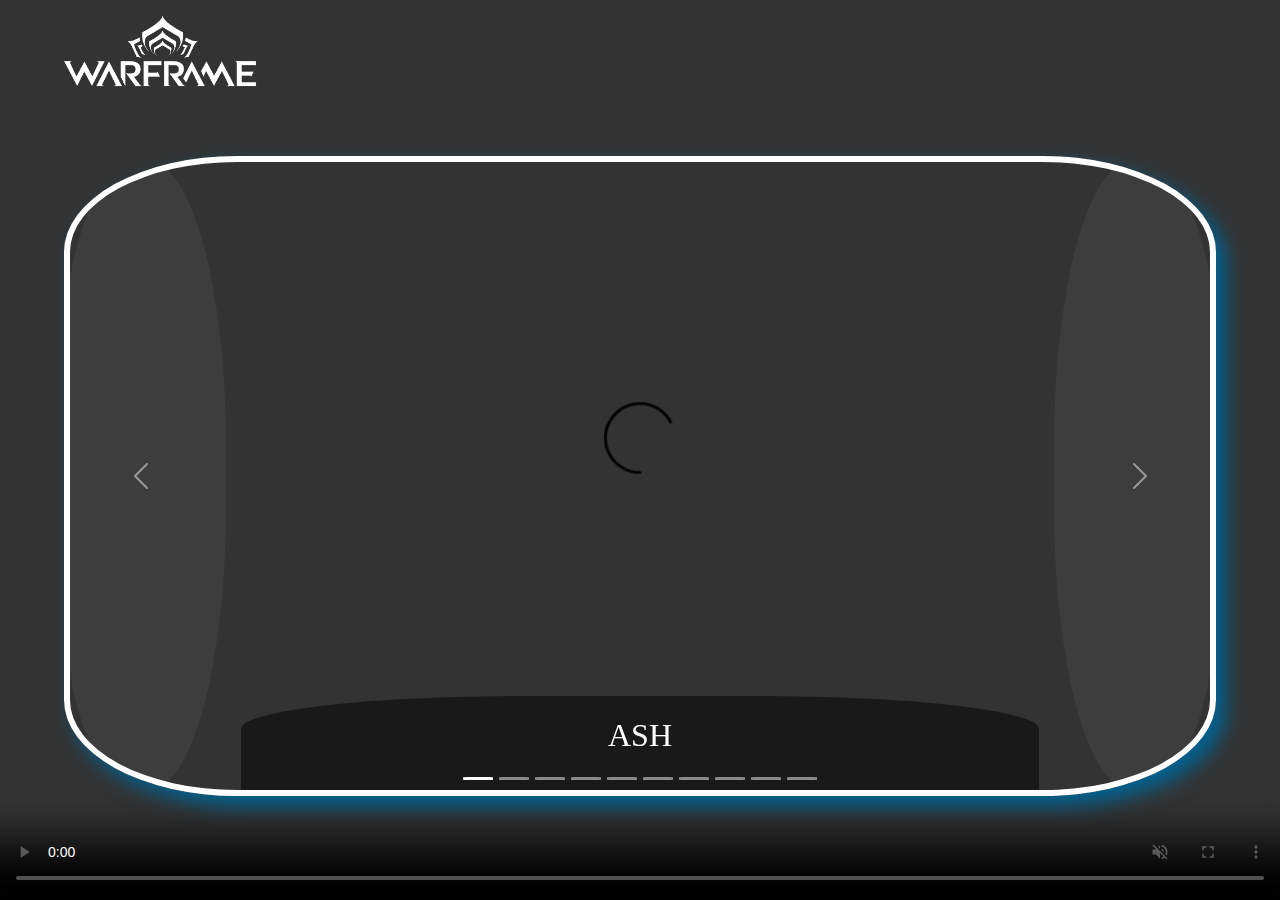
==== commit 829d11b9: "controles para el video" ====
--- a/index.html
+++ b/index.html
@@ -12,7 +12,7 @@
 </head>
 
 <body>
-    <video src="media/video/background-video.webm" autoplay="true" muted="true" loop="true"></video>
+    <video src="media/video/background-video.webm"controls autoplay="true" muted="true" loop="true"></video>
     <div class="container-fluid">
         <div class="row">
             <div id="header" class="col-12">
--- a/css/sass/main.css
+++ b/css/sass/main.css
@@ -85,8 +85,11 @@
   align-items: center;
   z-index: 1;
   position: absolute;
-  top: -40px;
+  top: -50px;
   left: -20px;
+}
+.card-header h1 {
+  margin-left: 60px;
 }
 
 .card-body {
@@ -94,6 +97,9 @@
 }
 .card-body img {
   background-color: rgb(158, 158, 158);
+}
+.card-body p {
+  padding-right: 10px;
 }
 
 blockquote {
@@ -118,9 +124,8 @@
   align-items: center;
   z-index: 1;
   position: fixed;
-  right: 4vw;
   top: 40%;
-  width: 180px;
+  width: 9vw;
   flex-direction: column;
   color: #BFDBF7;
   font-size: 30px;
@@ -138,6 +143,24 @@
   background-color: rgb(0, 0, 0);
 }
 
+#character {
+  position: relative;
+  z-index: 1;
+}
+
+#prime {
+  max-height: 350px;
+  overflow: hidden;
+}
+
+#pre {
+  left: 4vw;
+}
+
+#sig {
+  right: 4vw;
+}
+
 .clear {
   clear: both;
 }
